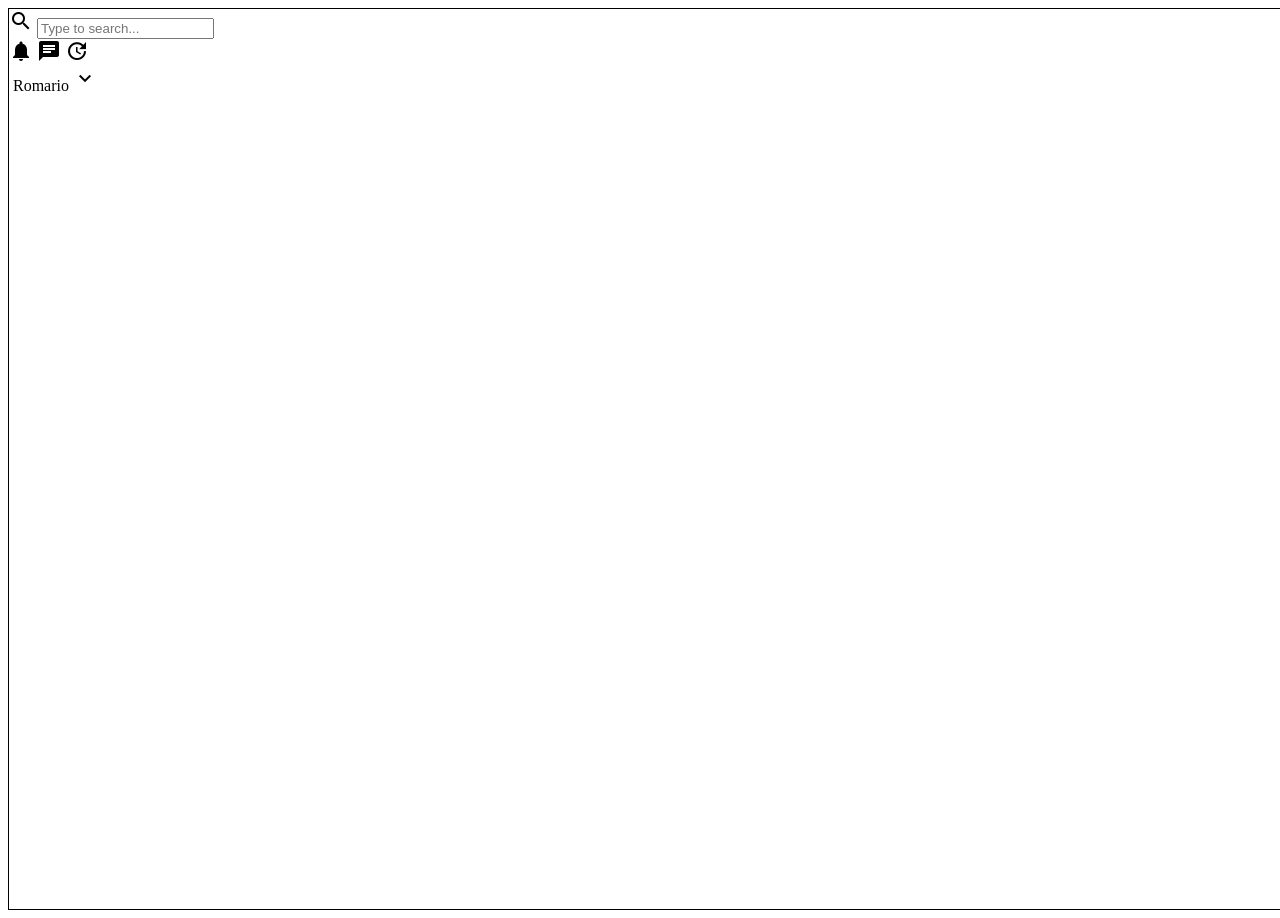
==== index.html @ ee9b1107 "add index.html file with initial HTML structure and layout" ====
<!DOCTYPE html>
<html lang="en">

<head>
    <meta charset="UTF-8">
    <meta name="viewport" content="width=device-width, initial-scale=1.0">
    <link rel="stylesheet" href="styles.css">
    <link href="https://fonts.googleapis.com/icon?family=Material+Icons" rel="stylesheet" />
    <title>Document</title>
</head>

<body>
    <div class="container">
        <div class="header">
            <div class="header-search">
                <span class="material-icons icon">search</span>
                <input type="text" name="search" id="search" placeholder="Type to search..." />
            </div>

            <div class="header-icons-input">
                <div class="header-icons">
                    <span class="material-icons">notifications</span>
                    <span class="material-icons">chat</span>
                    <span class="material-icons">update</span>
                </div>

                <div class="header-input">
                    <img src="./Romário en el Galatasaray-Barcelona de Champions League 1993_94_.jpg" alt="">
                    <span class="text">Romario</span>
                    <span class="material-icons">keyboard_arrow_down</span>
                </div>
            </div>
        </div>
        <div class="menu-section">
                <div class="menu-section-top">
                    <img src="./FCBarcelona.svg.png" alt="">
                </div>
            </div>
            <div class="article"></div>
            <div class="footer"></div>
    </div>
</body>

</html>
---- styles.css ----
.container {
grid-template-areas:
"header header header header header"
"nav-bar nav-bar nav-bar nav-bar nav-bar"
"menu-section menu-section article article article"
"menu-section menu-section article article article"
"footer footer footer footer footer";
border: 1px solid black;
height: 100vh;
width: 100vw;
}
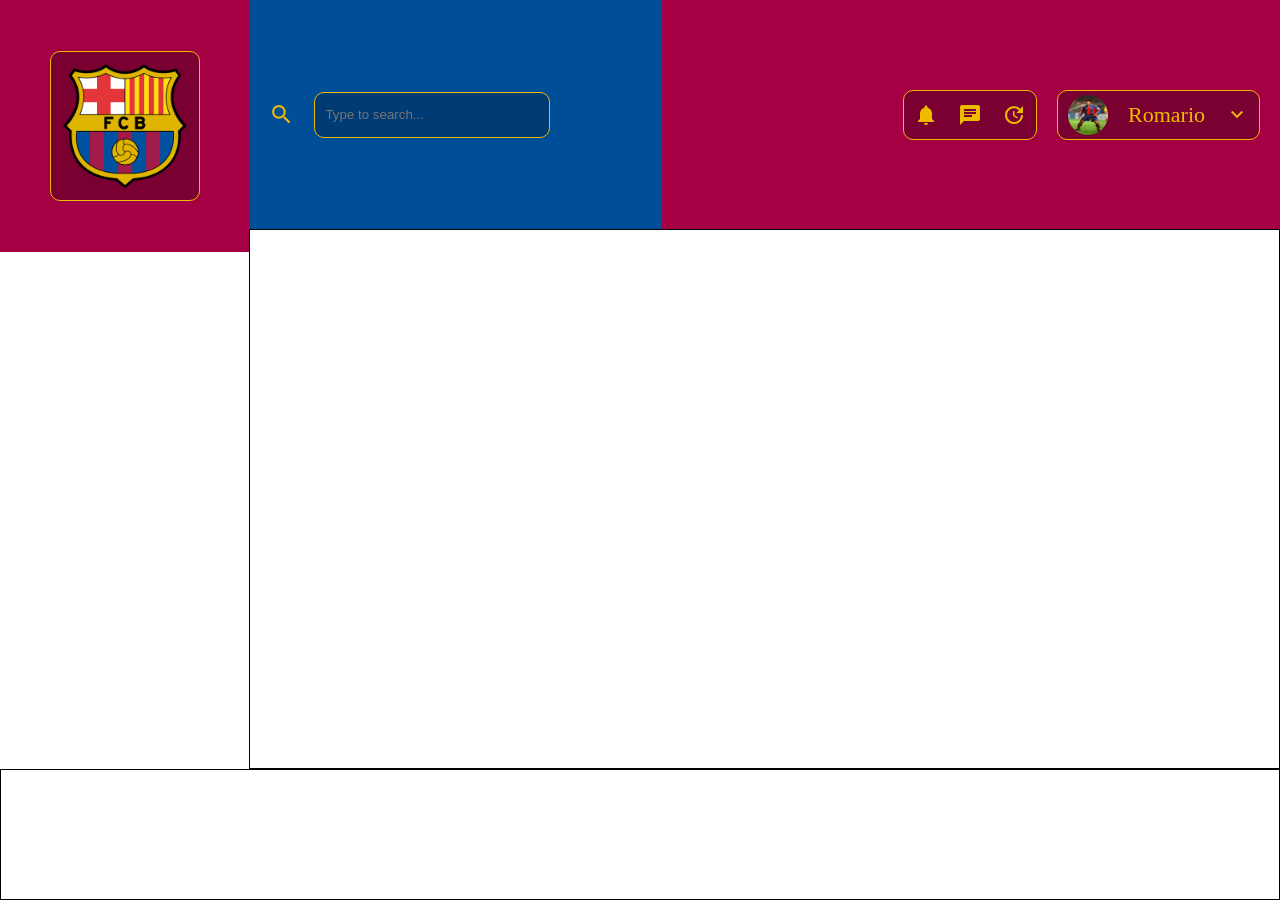
==== commit 40748f18: "refactor layout structure for menu section in index.html" ====
--- a/index.html
+++ b/index.html
@@ -32,12 +32,14 @@
             </div>
         </div>
         <div class="menu-section">
-                <div class="menu-section-top">
-                    <img src="./FCBarcelona.svg.png" alt="">
-                </div>
+            <div class="menu-section-top">
+                <img src="./FCBarcelona.svg.png" alt="">
             </div>
-            <div class="article"></div>
-            <div class="footer"></div>
+            <div class="menu-section-mid"></div>
+            <div class="menu-section-bottom"></div>
+        </div>
+        <div class="article"></div>
+        <div class="footer"></div>
     </div>
 </body>
 
--- a/styles.css
+++ b/styles.css
@@ -1,11 +1,148 @@
+:root {
+  /* Azul e Grená (cores principais) */
+    --barca-blue: #004D98;
+    --barca-garnet: #A50044;
+
+  /* Variações */
+    --barca-blue-dark: #003B75;
+    --barca-garnet-dark: #7A0032;
+
+  /* Cores de apoio */
+    --barca-gold: #EDBB00;
+    --barca-yellow: #FFCC00;
+
+  /* Neutras */
+    --barca-white: #FFFFFF;
+    --barca-black: #111111;
+    --barca-gray: #F5F5F5;
+}
+
+* {
+    box-sizing: border-box;
+    margin: 0;
+    padding: 0;
+}
+
 .container {
+display: grid;
 grid-template-areas:
-"header header header header header"
-"nav-bar nav-bar nav-bar nav-bar nav-bar"
-"menu-section menu-section article article article"
-"menu-section menu-section article article article"
+"menu-section header header header header"
+"menu-section article article article article"
+"menu-section article article article article"
+"menu-section article article article article"
 "footer footer footer footer footer";
-border: 1px solid black;
 height: 100vh;
 width: 100vw;
+}
+
+.header {
+    grid-area: header;
+    display: flex;  
+    align-items: center;
+    justify-content: space-between;
+}
+
+.header .header-search {
+    height: 100%;
+    width: 40%;
+    display: flex;
+    align-items: center;
+    padding-left: 20px;
+    background-color: var(--barca-blue);
+    color: var(--barca-gold);
+}
+
+.header .header-search span {
+    font-size: 25px;
+}
+
+.header .header-search input {
+    background-color: var(--barca-blue-dark);
+    border: var(--barca-gold) 1px solid;
+    outline: none;
+    color: var(--barca-gold);
+    margin-left: 20px;
+    border-radius: 10px;
+    width: 60%;
+    padding: 10px;
+    height: 20%;
+}
+
+.header .header-icons-input {
+background-color: var(--barca-garnet);
+height: 100%;
+width: 60%;
+display: flex;
+align-items: center;
+justify-content: end;
+gap: 20px;
+padding-right: 20px;
+}
+
+.header .header-icons-input .header-icons {
+    display: flex;
+    gap: 20px;
+    height: 50px;
+    justify-content: center;
+    align-items: center;
+    padding: 10px;
+    color: var(--barca-gold);
+    border:1px solid var(--barca-gold);
+    border-radius: 10px;
+    background-color: var(--barca-garnet-dark);
+}
+
+    .header .header-icons-input .header-input{
+    display: flex;
+    gap: 20px;
+    height: 50px;
+    color: var(--barca-gold);
+    align-items: center;  
+    justify-content: space-around;
+    padding: 10px;
+    font-size: 22px;
+    font-weight: 500;
+    border-radius: 10px;
+    border:1px solid var(--barca-gold);
+    background-color: var(--barca-garnet-dark);
+    }
+
+    .header .header-icons-input .header-input img {
+    height: 40px;
+    width: 40px;
+    border-radius: 50%;
+    }
+
+.menu-section {
+    grid-area: menu-section;
+    display: flex;
+    flex-direction: column;
+}
+
+.menu-section .menu-section-top {
+    display: flex;
+    align-items: center;
+    justify-content: center;
+    background-color: var(--barca-garnet);
+    width: 100%;
+    height: 252px;
+}
+
+.menu-section .menu-section-top img{
+    height: 150px;
+    width: 150px;
+    padding: 10px;
+    border: 1px solid var(--barca-gold);
+    border-radius: 10px;
+    background-color: var(--barca-garnet-dark);
+}
+
+.article {
+    grid-area: article;
+    border: 1px solid black;
+}
+
+.footer {
+    grid-area: footer;
+    border: 1px solid black;
 }
